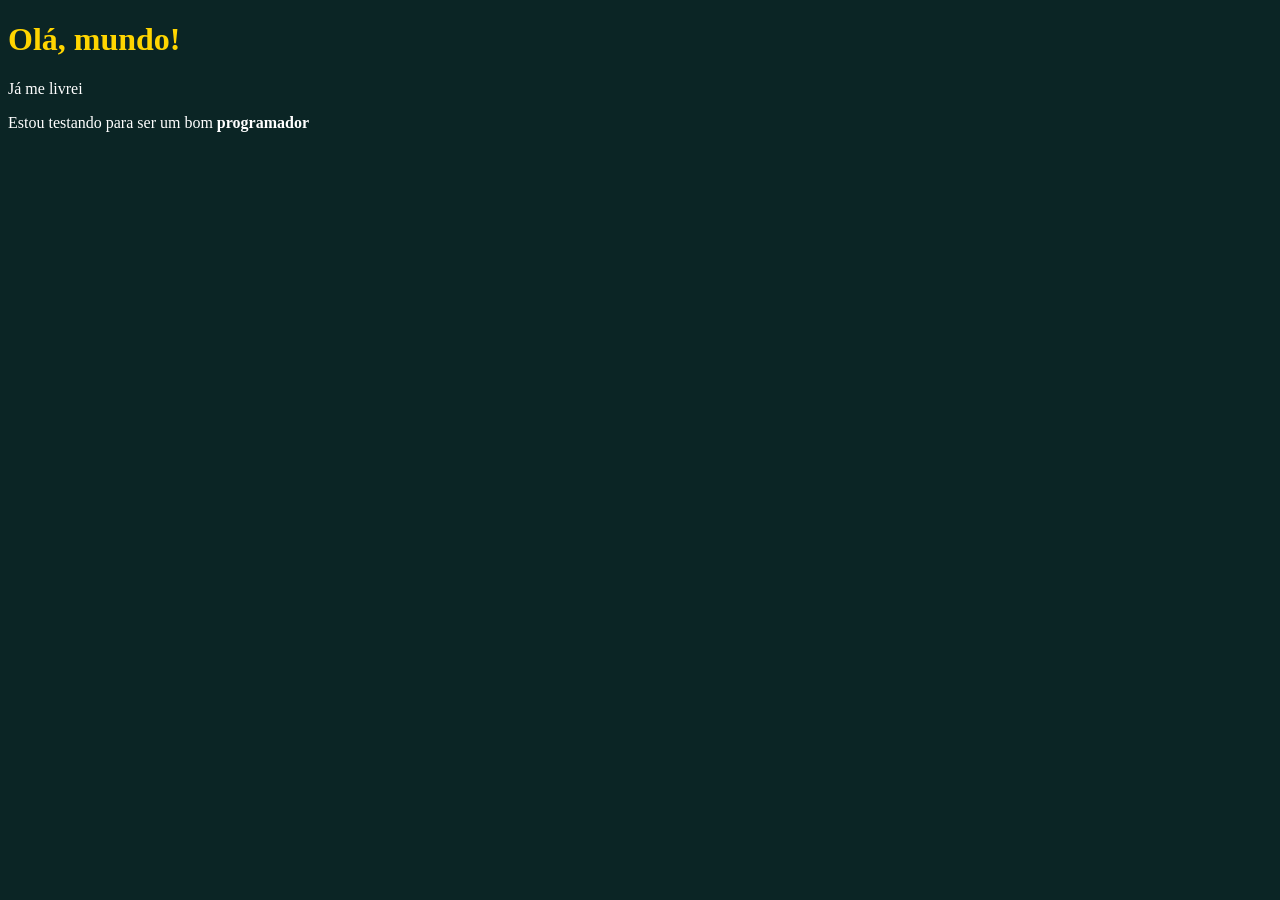
==== Ex.001/index.html @ 3953c044 "Primeiro código do curso" ====
<!DOCTYPE html>
<html lang="pt-br">
<head>
    <meta charset="UTF-8">
    <meta name="viewport" content="width=device-width, initial-scale=1.0">
    <title>Curso em Vídeo Guanabara - JS</title>
    <style>
        body {
            background-color: rgb(11, 37, 37);
        }
        h1{
            color: rgb(255, 213, 0);
        }
        p {
            color: white
        }
    </style>
</head>
<body>
    <h1>Olá, mundo!</h1>
    <p> Já me livrei </p>
    <p>Estou testando para ser um bom <strong>programador</strong></p>
    <script>
        window.alert('Minha primeira mensagem!');
        window.confirm('Está gostando de JS?');
        window.prompt('qual o seu nome?')
    </script>
</body>
</html>
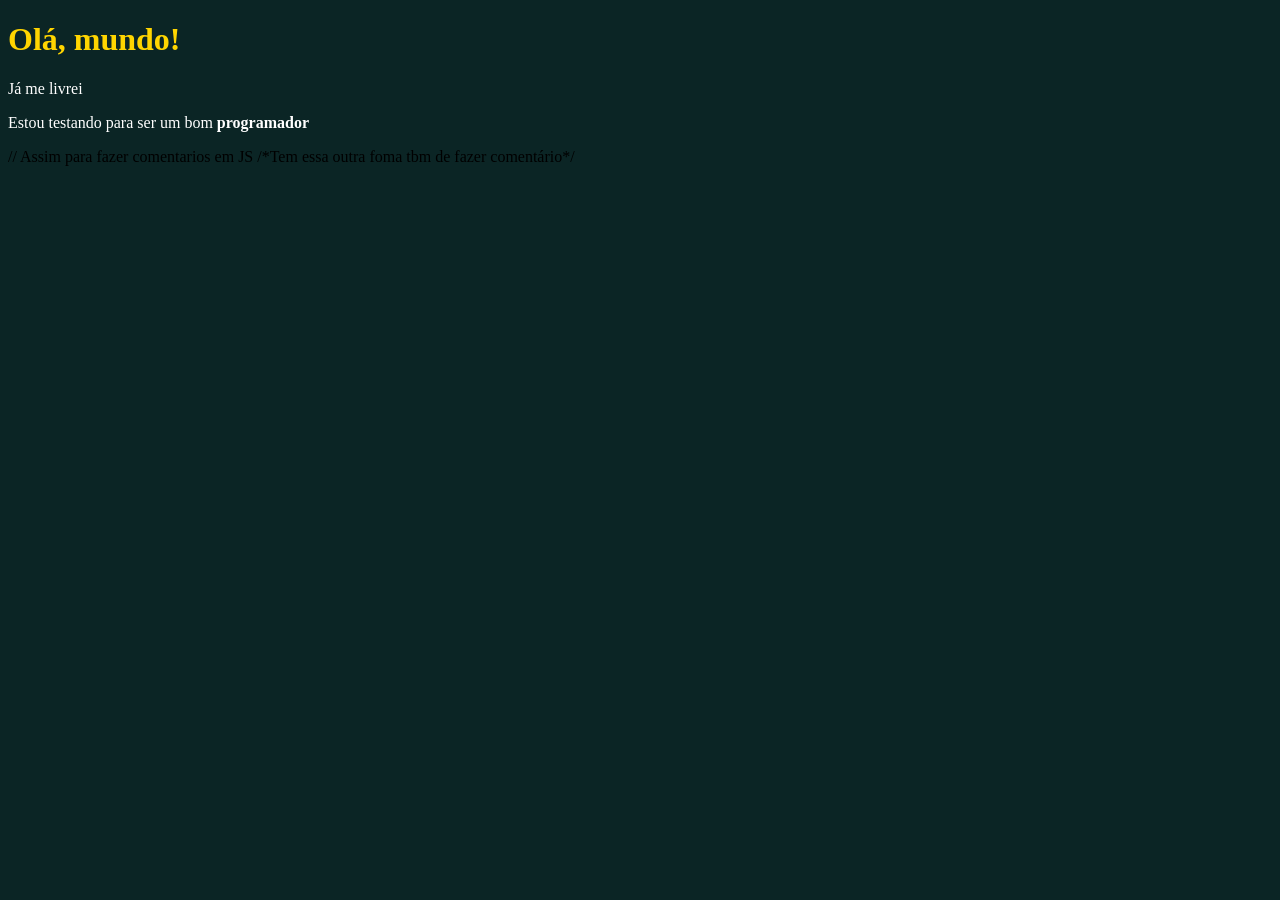
==== commit 136962d6: "Adicionando comentário" ====
--- a/Ex.001/index.html
+++ b/Ex.001/index.html
@@ -24,6 +24,8 @@
         window.alert('Minha primeira mensagem!');
         window.confirm('Está gostando de JS?');
         window.prompt('qual o seu nome?')
-    </script>
+    </script> // Assim para fazer comentarios em JS
+    
+    /*Tem essa outra foma tbm de fazer comentário*/
 </body>
 </html>
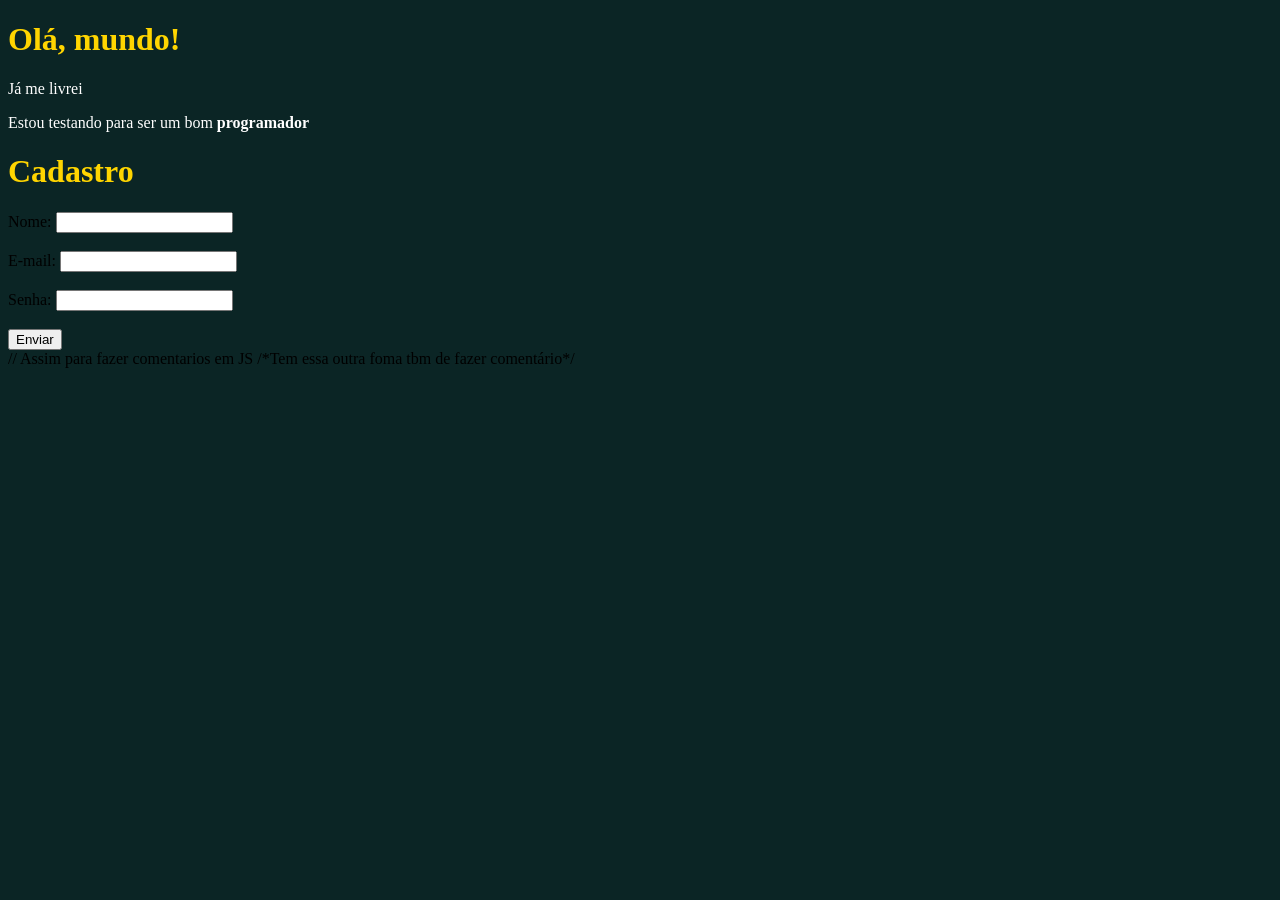
==== commit c68aa600: "Fazendo formulário" ====
--- a/Ex.001/index.html
+++ b/Ex.001/index.html
@@ -1,5 +1,6 @@
 <!DOCTYPE html>
 <html lang="pt-br">
+
 <head>
     <meta charset="UTF-8">
     <meta name="viewport" content="width=device-width, initial-scale=1.0">
@@ -8,24 +9,63 @@
         body {
             background-color: rgb(11, 37, 37);
         }
-        h1{
+
+        h1 {
             color: rgb(255, 213, 0);
         }
+
         p {
             color: white
         }
     </style>
 </head>
+
 <body>
     <h1>Olá, mundo!</h1>
     <p> Já me livrei </p>
     <p>Estou testando para ser um bom <strong>programador</strong></p>
+    <h1>Cadastro</h1>
+
+    <form>
+        <label for="nome">Nome:</label>
+        <input type="text" id="nome" name="nome">
+
+        <br><br>
+
+        <label for="email">E-mail:</label>
+        <input type="email" id="email" name="email">
+
+        <br><br>
+
+        <label for="senha">Senha:</label>
+        <input type="password" id="senha" name="senha">
+
+        <br><br>
+
+        <button type="submit">Enviar</button>
+    </form>
     <script>
         window.alert('Minha primeira mensagem!');
         window.confirm('Está gostando de JS?');
         window.prompt('qual o seu nome?')
+
+
+        const formulario = document.getElementById("meuFormulario");
+
+        formulario.addEventListener("submit", function (event) {
+            event.preventDefault(); // impede o envio
+
+            const nome = document.getElementById("nome").value;
+
+            if (nome === "") {
+                alert("Digite seu nome!");
+            } else {
+                alert("Formulário enviado!");
+            }
+        });
     </script> // Assim para fazer comentarios em JS
-    
+
     /*Tem essa outra foma tbm de fazer comentário*/
 </body>
+
 </html>
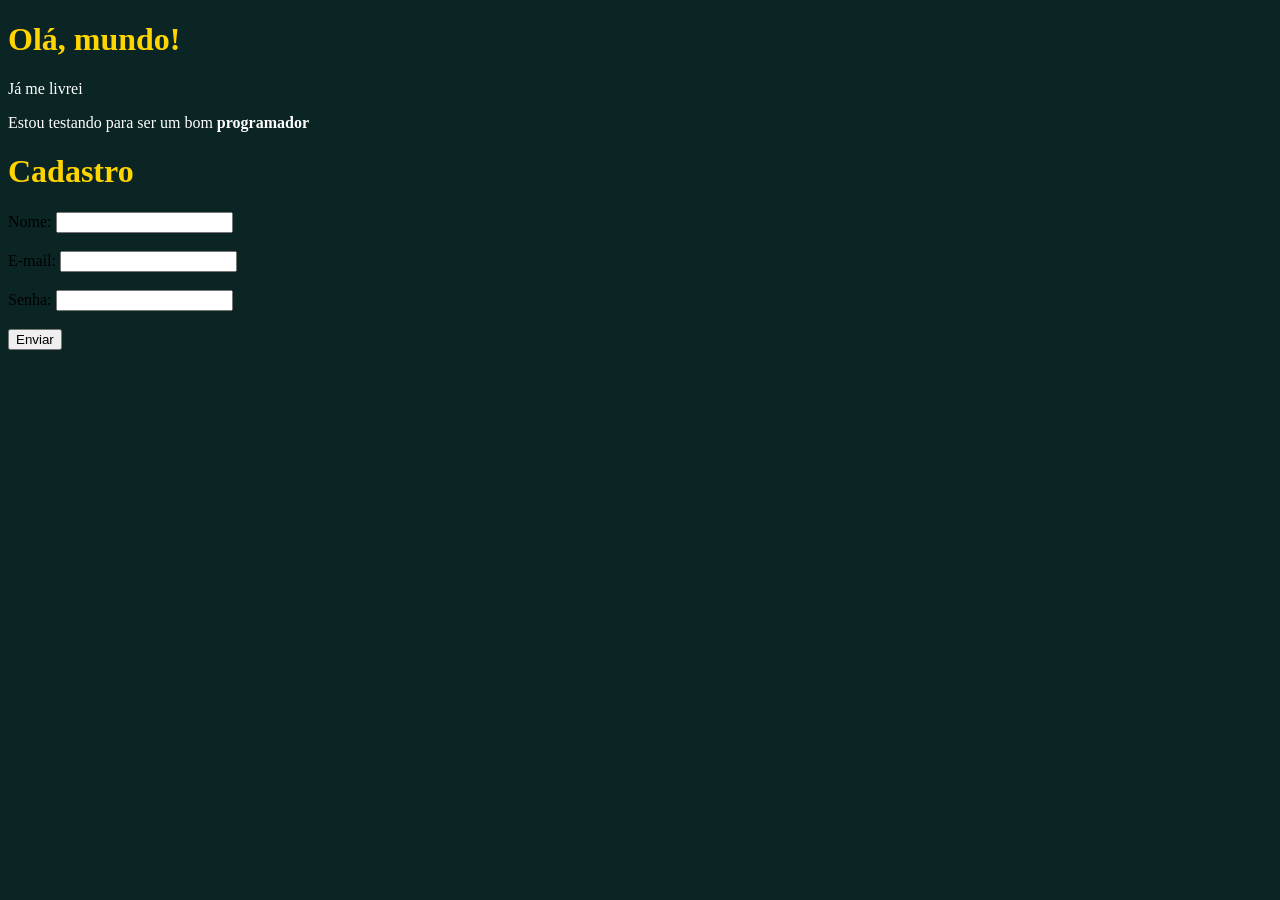
==== commit 5a3d7474: "Mudei os comentário de lugar" ====
--- a/Ex.001/index.html
+++ b/Ex.001/index.html
@@ -50,6 +50,10 @@
         window.prompt('qual o seu nome?')
 
 
+        // Assim para fazer comentarios em JS
+
+        /*Tem essa outra foma tbm de fazer comentário*/
+
         const formulario = document.getElementById("meuFormulario");
 
         formulario.addEventListener("submit", function (event) {
@@ -63,9 +67,7 @@
                 alert("Formulário enviado!");
             }
         });
-    </script> // Assim para fazer comentarios em JS
-
-    /*Tem essa outra foma tbm de fazer comentário*/
+    </script>
 </body>
 
 </html>
